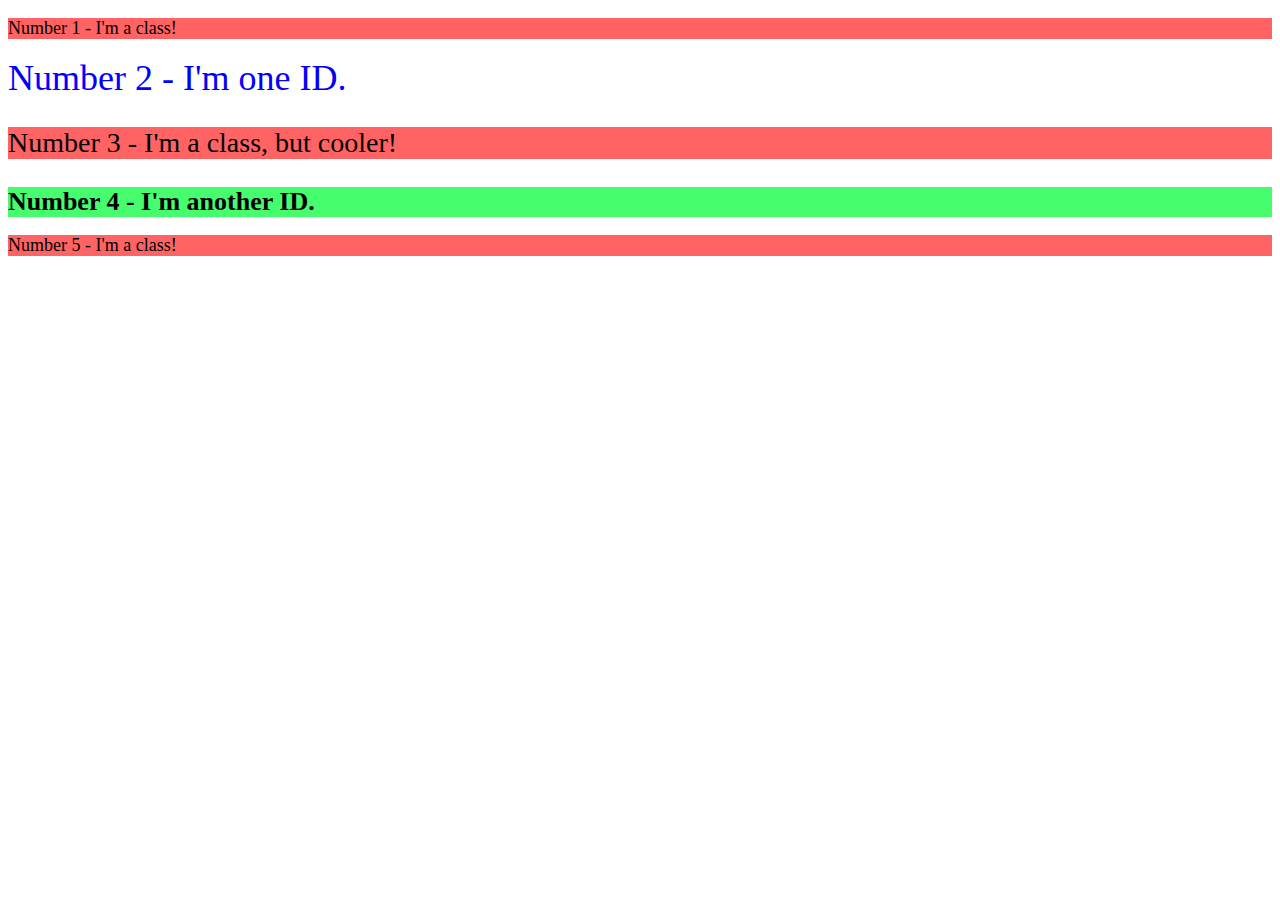
==== foundations/02-class-id-selectors/index.html @ f8cdf51a "tasks done" ====
<!DOCTYPE html>
<html lang="en">
  <head>
    <link rel="stylesheet" href="style.css">
    <meta charset="UTF-8">
    <meta http-equiv="X-UA-Compatible" content="IE=edge">
    <meta name="viewport" content="width=device-width, initial-scale=1.0">
    <title>Class and ID Selectors</title>
    <link rel="stylesheet" href="style.css">
  </head>
  <body>
    <p class="first-class">Number 1 - I'm a class!</p>
    <div id="id-1">Number 2 - I'm one ID.</div>
    <p class="second-class">Number 3 - I'm a class, but cooler!</p>
    <div id="id-2">Number 4 - I'm another ID.</div>
    <p class="first-class">Number 5 - I'm a class!</p>
  </body>
</html>
---- foundations/02-class-id-selectors/style.css ----
.first-class {
    background-color: rgb(255, 99, 99);
    color: black;
    font-size: 18px;
}

.second-class {
    background-color: rgb(255, 99, 99);
    color: black ;
    font-size: 28px;
}

#id-1 {
    background-color: rgb(255, 255, 255);
    color: rgb(0, 0, 255);
    font-size: 36px;
}

#id-2 {
    background-color: rgb(69, 253, 109);
    color: black;
    font-size: 26px;
    font-weight: bold;
}
---- foundations/02-class-id-selectors/style.css ----
.first-class {
    background-color: rgb(255, 99, 99);
    color: black;
    font-size: 18px;
}

.second-class {
    background-color: rgb(255, 99, 99);
    color: black ;
    font-size: 28px;
}

#id-1 {
    background-color: rgb(255, 255, 255);
    color: rgb(0, 0, 255);
    font-size: 36px;
}

#id-2 {
    background-color: rgb(69, 253, 109);
    color: black;
    font-size: 26px;
    font-weight: bold;
}
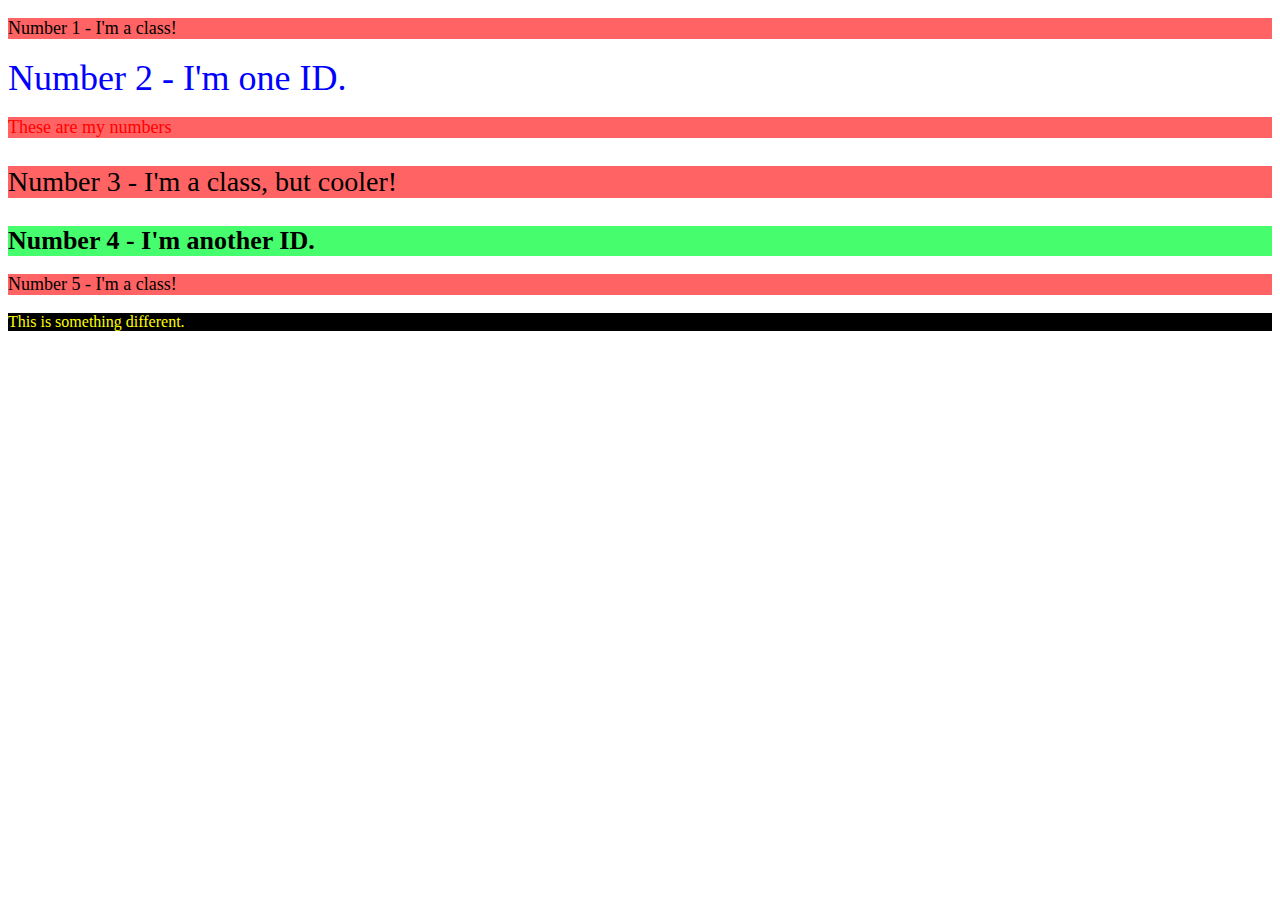
==== commit bbefad36: "updated" ====
--- a/foundations/02-class-id-selectors/index.html
+++ b/foundations/02-class-id-selectors/index.html
@@ -10,9 +10,16 @@
   </head>
   <body>
     <p class="first-class">Number 1 - I'm a class!</p>
-    <div id="id-1">Number 2 - I'm one ID.</div>
-    <p class="second-class">Number 3 - I'm a class, but cooler!</p>
+    <div class="second-class" id="id-1">Number 2 - I'm one ID.
+      <div class="first-class">
+        <p>These are my numbers</p>
+      </div>
+      <p class="second-class">Number 3 - I'm a class, but cooler!</p>
+    </div>
     <div id="id-2">Number 4 - I'm another ID.</div>
     <p class="first-class">Number 5 - I'm a class!</p>
+    <p class="first-class third-class"></p>
+    <p class="third-class">This is something different.</p>
+
   </body>
 </html>--- a/foundations/02-class-id-selectors/style.css
+++ b/foundations/02-class-id-selectors/style.css
@@ -1,13 +1,28 @@
 .first-class {
-    background-color: rgb(255, 99, 99);
-    color: black;
     font-size: 18px;
 }
 
 .second-class {
+    font-size: 28px;
+}
+.first-class,.second-class{
     background-color: rgb(255, 99, 99);
     color: black ;
-    font-size: 28px;
+}
+
+.second-class .first-class{
+    color: red;
+
+}
+
+.first-class.third-class{
+    color: green;
+
+}
+
+.third-class{
+    color:yellow;
+    background-color: black;
 }
 
 #id-1 {
--- a/foundations/02-class-id-selectors/style.css
+++ b/foundations/02-class-id-selectors/style.css
@@ -1,13 +1,28 @@
 .first-class {
-    background-color: rgb(255, 99, 99);
-    color: black;
     font-size: 18px;
 }
 
 .second-class {
+    font-size: 28px;
+}
+.first-class,.second-class{
     background-color: rgb(255, 99, 99);
     color: black ;
-    font-size: 28px;
+}
+
+.second-class .first-class{
+    color: red;
+
+}
+
+.first-class.third-class{
+    color: green;
+
+}
+
+.third-class{
+    color:yellow;
+    background-color: black;
 }
 
 #id-1 {
